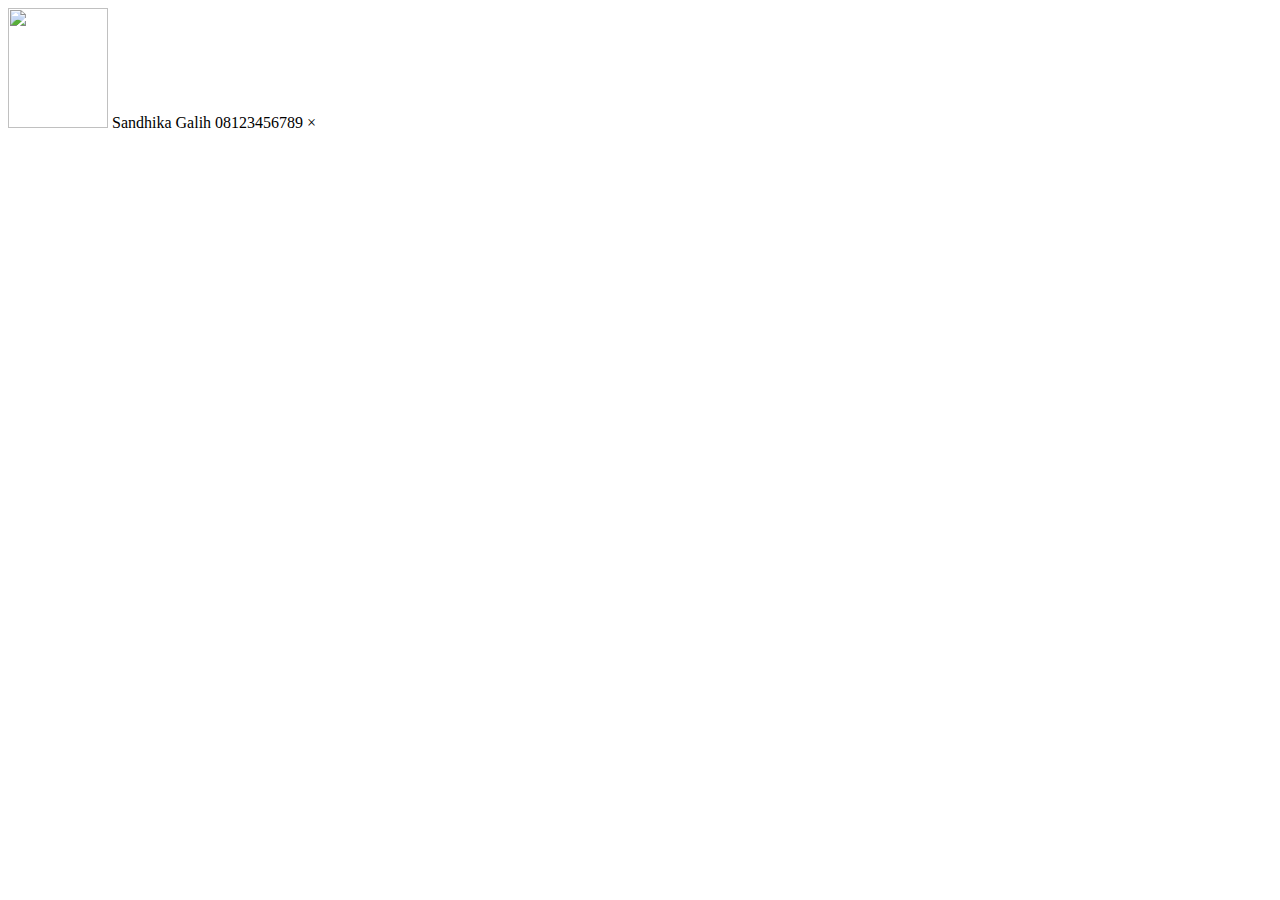
==== domTraversal.html @ 9deb5b73 "CREATE : membuat domTraversal.html .css dan .js" ====
<!DOCTYPE html>
<html>
<head>
    <title>DOM Traversal</title>
    <link rel="stylesheet" type="text/css" href="style.css">
</head>
<body>

<div class="container">

    <div class="card">
      <img src="img/pasFoto.jpg" width="100" height="120">
      <span class="nama">Sandhika Galih</span>
      <span class="telp">08123456789</span>
      <span class="close">×</span>
    </div> 

</div>

<script src="domTraversal.js"></script>
</body>
</html>
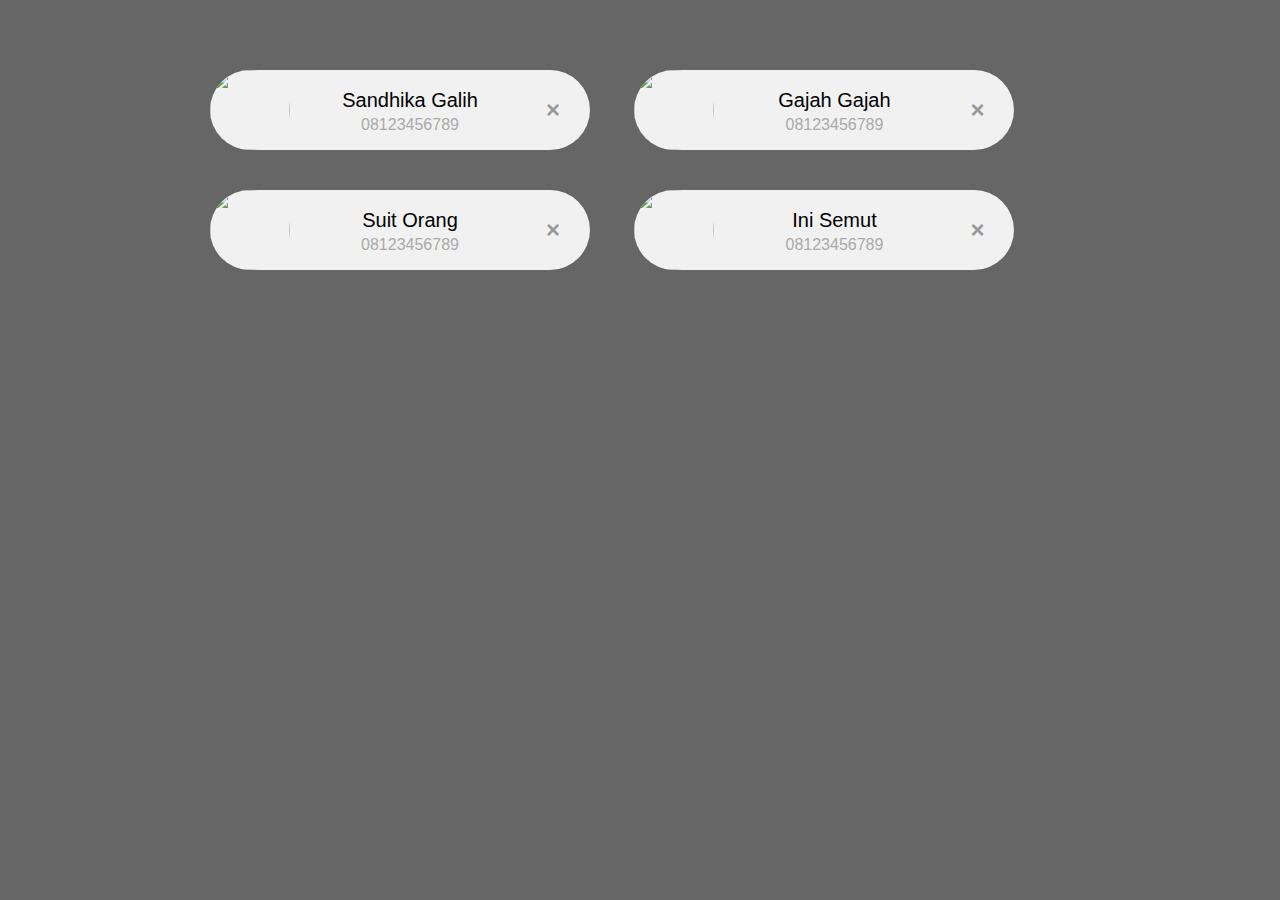
==== commit b70cac5e: "ADD : menambahkan materi dan latihan  tenang domTraversal" ====
--- a/domTraversal.html
+++ b/domTraversal.html
@@ -2,15 +2,33 @@
 <html>
 <head>
     <title>DOM Traversal</title>
-    <link rel="stylesheet" type="text/css" href="style.css">
+    <link rel="stylesheet" type="text/css" href="domTraversal.css">
 </head>
 <body>
 
 <div class="container">
 
     <div class="card">
-      <img src="img/pasFoto.jpg" width="100" height="120">
+      <img src="img/pasFoto.jpg" width="96" height="96">
       <span class="nama">Sandhika Galih</span>
+      <span class="telp">08123456789</span>
+      <span class="close">×</span>
+    </div> 
+    <div class="card">
+      <img src="img/gajah.png" width="96" height="96">
+      <span class="nama">Gajah Gajah</span>
+      <span class="telp">08123456789</span>
+      <span class="close">×</span>
+    </div> 
+    <div class="card">
+      <img src="img/orang.png" width="96" height="96">
+      <span class="nama">Suit Orang</span>
+      <span class="telp">08123456789</span>
+      <span class="close">×</span>
+    </div> 
+    <div class="card">
+      <img src="img/semut.png" width="96" height="96">
+      <span class="nama">Ini Semut</span>
       <span class="telp">08123456789</span>
       <span class="close">×</span>
     </div> 
--- a/domTraversal.css
+++ b/domTraversal.css
@@ -0,0 +1,66 @@
+body {
+    margin: 50px;
+    font-family: arial;
+    background-color: #666;
+}
+
+.container {
+    width: 900px;
+    margin: auto;
+}
+
+.card {
+    display: inline-block;
+    width: 220px;
+    padding: 0 80px;
+    height: 80px;
+    font-size: 16px;
+    line-height: 80px;
+    border-radius: 40px;
+    background-color: #f1f1f1;
+    margin: 20px;
+    position: relative;
+    text-align: center;
+}
+
+.card img {
+    float: left;
+    margin: 0 10px 0 -80px;
+    height: 80px;
+    width: 80px;
+    border-radius: 50%;
+    position: relative;
+}
+
+.card .nama, .card .telp {
+    display: block;
+    line-height: 20px;
+    padding: 0 5px;
+}
+
+.card .nama {
+    margin-left: 20px;
+    margin-top: 20px;
+    font-size: 20px;
+}
+
+.card .telp {
+    margin-left: 20px;
+    margin-top: 5px;
+    font-size: 16px;
+    color: #aaa;
+}
+
+.card .close {
+    font-size: 24px;
+    font-weight: bold;
+    color: #999;
+    position: absolute;
+    top: 0;
+    right: 30px;
+    cursor: pointer;
+}
+
+.card:hover .close {
+    color: red;
+}
